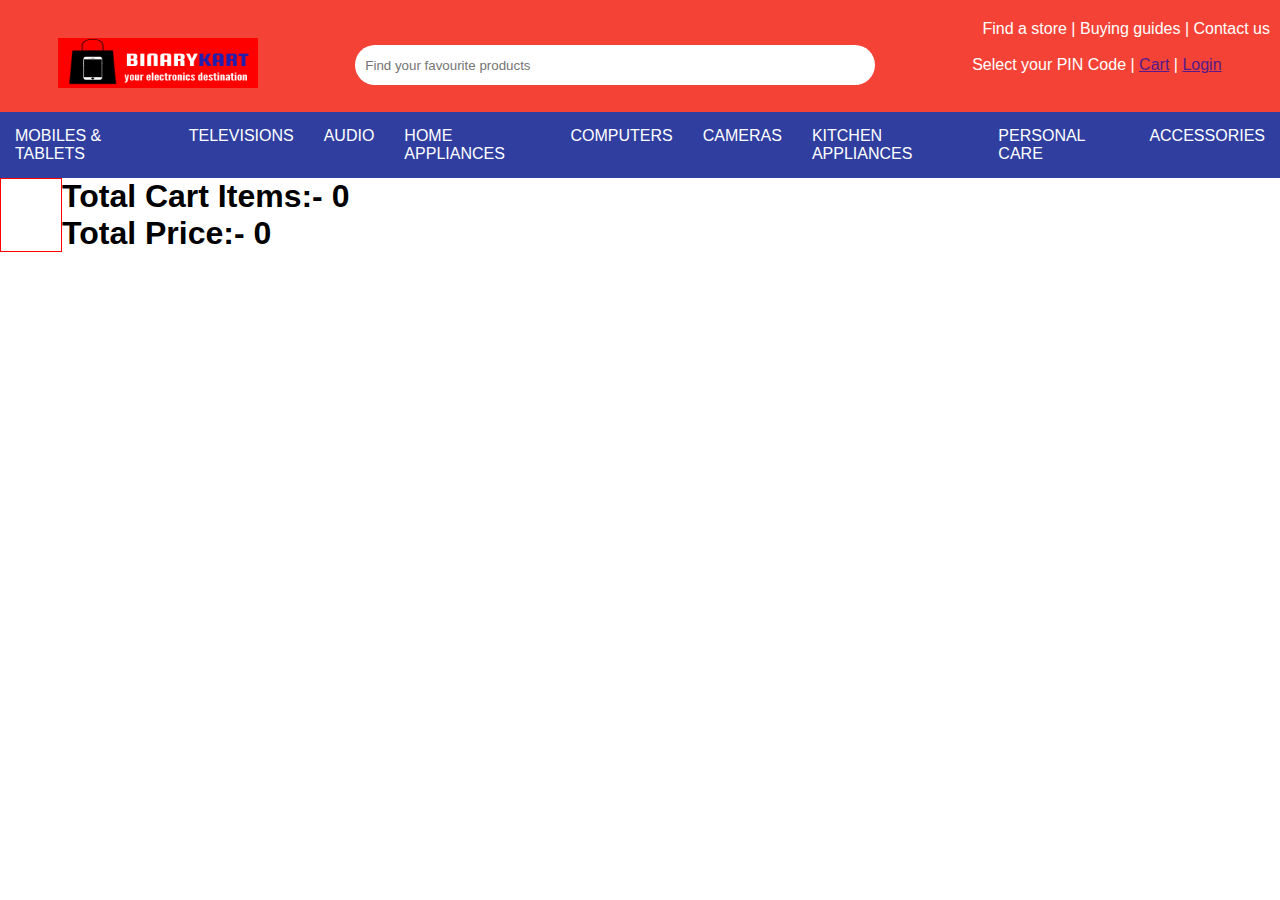
==== cart.html @ 50cff503 "Merge pull request #10 from roypromax/day-4" ====
<!DOCTYPE html>
<html lang="en">
<head>
    <meta charset="UTF-8">
    <meta http-equiv="X-UA-Compatible" content="IE=edge">
    <meta name="viewport" content="width=device-width, initial-scale=1.0">
    <title>Cart </title>
    <link rel="stylesheet" href="cart.css">
</head>
<body>
     <!-- first navigation bar with logo search bar -->
     <nav id="first">
        <p>Find a store | Buying guides | Contact us</p>
        <div>
            <a href="./index.html"><img src="/images/BinaryKart LOGO colored.png" alt=""></a>
            <input type="text" placeholder="Find your favourite products">
            <p>Select your PIN Code | <a href="">Cart</a> | <a href="">Login</a></p>
        </div>

    </nav>

    <!-- second navigation bar with dropdown menu-->

    <nav id="second">
        <ul>

        <li><a href="smartphones.html">MOBILES & TABLETS</a>
            <ul>
                <li><a href="#">Smartphones</a></li>
                <li><a href="#">Headphones & Headsets</a></li>
                <li><a href="#">Wearable technology</a></li>
                <li><a href="#">Accessories</a></li>
                <li><a href="#">Powerbanks</a></li>
            </ul>
        </li>
        <li><a href="#">TELEVISIONS</a></li>
        <li><a href="#">AUDIO</a></li>
        <li><a href="#">HOME APPLIANCES</a></li>
        <li><a href="#">COMPUTERS</a></li>
        <li><a href="#">CAMERAS</a></li>
        <li><a href="#">KITCHEN APPLIANCES</a></li>
        <li><a href="#">PERSONAL CARE</a></li>
        <li><a href="#">ACCESSORIES</a></li>

       </ul>
    </nav>
    
    <!-- container for cart and summary -->

    <div id="main">

    <!-- Container with cart items -->

    <div id="cart-container"></div>

    <!-- container with cart summary -->

    <div id="summary-container">
        <h1>Total Cart Items:- <span id="total-items">0</span></h1>
        <h1>Total Price:- <span id="total-price">0</span></h1>
    </div>

    </div>
</body>
<script src="cart.js"></script>
</html>
---- cart.css ----
*{
    margin: 0;
    padding: 0;
    font-family: sans-serif;

}

#first{
    background-color: #F44336;
    padding: 20px 10px 20px 10px;
}

#first p{
    color: white;
    text-align: right;
}



#first>div{
    display: flex;
    justify-content: space-around;
    align-items: center;
}

#first img{
    width: 200px;
    height: 50px;
}

#first input{
    width: 500px;
    height: 40px;
    border-radius: 20px;
    border: none;
    padding: 0px 10px 0px 10px;
}

#second>ul{
    width: 100%;
    display: flex;
    background-color: #303F9F;
    justify-content: space-around;
}

#second>ul ul{
    display: none;
}

#second>ul li{
    list-style: none;
}

#second a{
    display: block;
    color: white;
    text-decoration: none;
    padding: 15px;
}

#second a:hover{
    background-color: #F44336;
}

#main{
    display: flex;
}

#cart-container{
    border: 1px solid red;
    /* width: 90%; */
    /* margin: auto; */
    display: grid;
    grid-template-columns: repeat(4,1fr);
    gap: 20px;
}

#cart-container>div{
    /* border: 1px solid black; */
    padding: 10px;
}

#cart-container img{
    max-width: 100%;
}
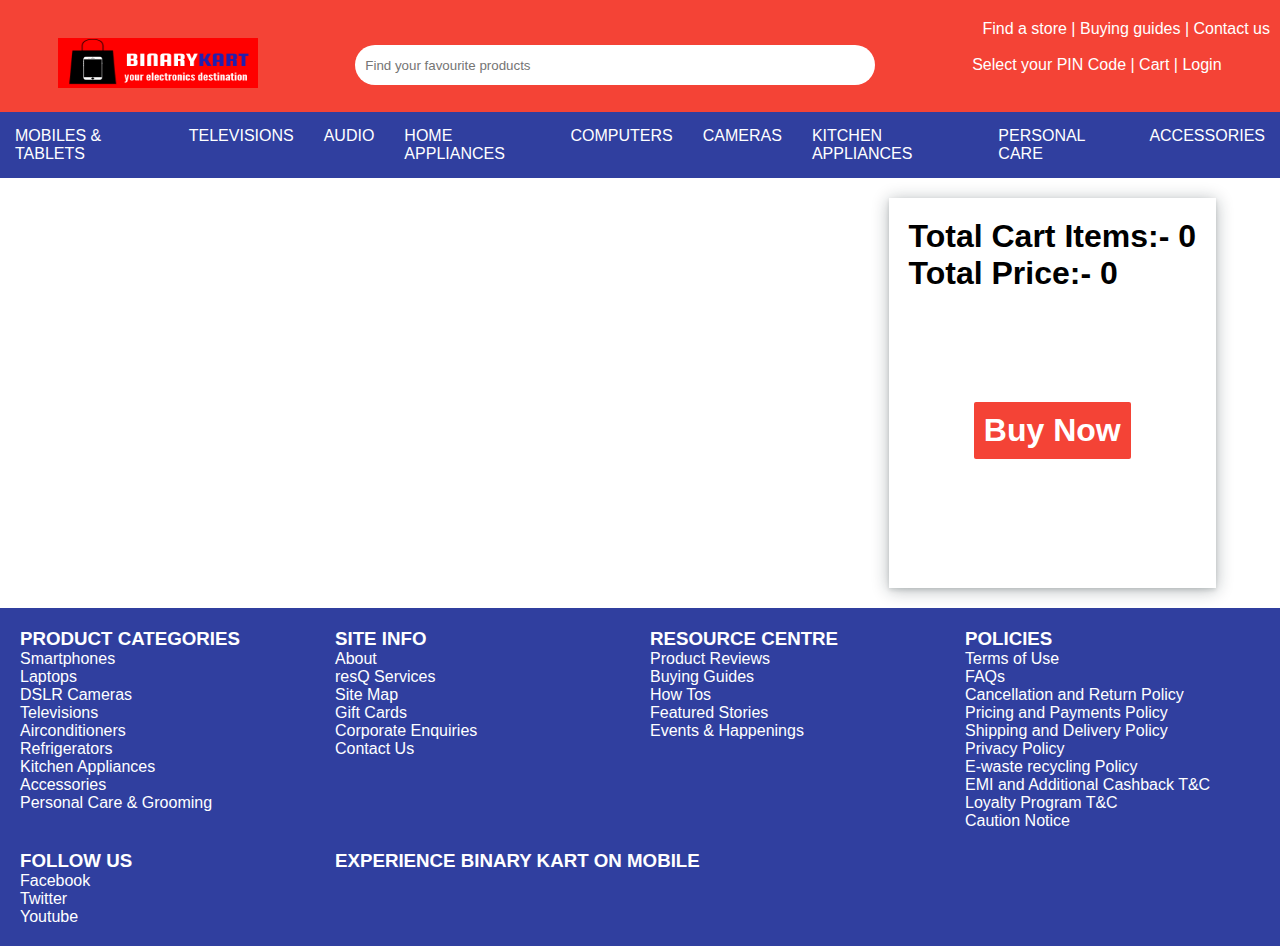
==== commit 8f2e7214: "Merge pull request #12 from roypromax/day-5" ====
--- a/cart.html
+++ b/cart.html
@@ -14,7 +14,7 @@
         <div>
             <a href="./index.html"><img src="/images/BinaryKart LOGO colored.png" alt=""></a>
             <input type="text" placeholder="Find your favourite products">
-            <p>Select your PIN Code | <a href="">Cart</a> | <a href="">Login</a></p>
+            <p>Select your PIN Code | <a href="#">Cart</a> | <a id="loginLink" href="login.html">Login</a></p>
         </div>
 
     </nav>
@@ -58,7 +58,74 @@
     <div id="summary-container">
         <h1>Total Cart Items:- <span id="total-items">0</span></h1>
         <h1>Total Price:- <span id="total-price">0</span></h1>
+        <button id="buy">Buy Now</button>
     </div>
+
+    </div>
+
+    <!-- footer section -->
+
+    <div id="footer">
+        <div>
+            <h3>PRODUCT CATEGORIES</h3>
+            <a href="">Smartphones</a>
+            <a href="">Laptops</a>
+            <a href="">DSLR Cameras</a>
+            <a href="">Televisions</a>
+            <a href="">Airconditioners</a>
+            <a href="">Refrigerators</a>
+            <a href="">Kitchen Appliances</a>
+            <a href="">Accessories</a>
+            <a href="">Personal Care & Grooming</a>
+        </div>
+
+        <div>
+            <h3>SITE INFO</h3>
+            <a href="">About</a>
+            <a href="">resQ Services</a>
+            <a href="">Site Map</a>
+            <a href="">Gift Cards</a>
+            <a href="">Corporate Enquiries</a>
+            <a href="">Contact Us</a>
+        </div>
+
+        <div>
+            <h3>RESOURCE CENTRE</h3>
+            <a href="">Product Reviews</a>
+            <a href="">Buying Guides</a>
+            <a href="">How Tos</a>
+            <a href="">Featured Stories</a>
+            <a href="">Events & Happenings</a>
+        </div>
+
+        <div>
+            <h3>POLICIES</h3>
+            <a href="">Terms of Use</a>
+            <a href="">FAQs</a>
+            <a href="">Cancellation and Return Policy</a>
+            <a href="">Pricing and Payments Policy</a>
+            <a href="">Shipping and Delivery Policy</a>
+            <a href="">Privacy Policy</a>
+            <a href="">E-waste recycling Policy</a>
+            <a href="">EMI and Additional Cashback T&C</a>
+            <a href="">Loyalty Program T&C</a>
+            <a href="">Caution Notice</a>
+        </div>
+
+        <div>
+            <h3>FOLLOW US</h3>
+            <a href="">Facebook</a>
+            <a href="">Twitter</a>
+            <a href="">Youtube</a> 
+        </div>
+
+        <div>
+            <h3>EXPERIENCE BINARY KART ON MOBILE</h3>
+            <div>
+            <img src="https://www.reliancedigital.in/build/client/images/google_play_store.png" alt="">
+            <img src="https://www.reliancedigital.in/build/client/images/ios_app_store_icon.png" alt="">
+            </div>
+        </div>
 
     </div>
 </body>
--- a/cart.css
+++ b/cart.css
@@ -36,6 +36,11 @@
     padding: 0px 10px 0px 10px;
 }
 
+#first a{
+    color: white;
+    text-decoration: none;
+}
+
 #second>ul{
     width: 100%;
     display: flex;
@@ -63,23 +68,103 @@
 }
 
 #main{
+    width: 90%;
+    margin: auto;
     display: flex;
+    margin-top: 20px;
+    margin-bottom: 20px;
+    justify-content: space-between;
 }
 
 #cart-container{
-    border: 1px solid red;
-    /* width: 90%; */
+    /* border: 1px solid red; */
+    width: 70%;
     /* margin: auto; */
     display: grid;
-    grid-template-columns: repeat(4,1fr);
+    grid-template-columns: repeat(3,1fr);
     gap: 20px;
 }
 
 #cart-container>div{
     /* border: 1px solid black; */
     padding: 10px;
+    box-shadow: rgba(14, 30, 37, 0.12) 0px 2px 4px 0px, rgba(14, 30, 37, 0.32) 0px 2px 16px 0px;
 }
 
 #cart-container img{
     max-width: 100%;
+}
+
+#cart-container p{
+    margin: 10px 0px 10px 0px;
+}
+
+#cart-container button{
+    margin: 5px;
+    padding: 10px;
+    font-weight: bolder;
+}
+
+#cart-container button:last-child{
+    border: none;
+    border-radius: 2px;
+    color:white;
+    background-color: #F44336;
+}
+
+#cart-container button:last-child:hover{
+    background-color: #303F9F;
+}
+
+#summary-container{
+    display : flex;
+    flex-direction: column;
+    justify-content: space-around;
+    padding: 20px;
+    box-shadow: rgba(14, 30, 37, 0.12) 0px 2px 4px 0px, rgba(14, 30, 37, 0.32) 0px 2px 16px 0px;
+    height: 350px;
+}
+
+#buy{
+    display: block;
+    margin: auto;
+    padding: 10px;
+    font-weight:bolder;
+    font-size: xx-large;
+    border: none;
+    border-radius: 2px;
+    color:white;
+    background-color: #F44336;
+}
+
+#buy:hover{
+    background-color: #303F9F;
+}
+
+#footer{
+    background-color: #303F9F;
+    padding: 20px;
+    display: grid;
+    grid-template-columns: repeat(4,1fr);
+    gap: 20px;
+}
+
+#footer>div{
+
+    display: flex;
+    flex-direction: column;
+}
+
+#footer h3,#footer a{
+    color: white;
+    text-decoration: none;
+}
+
+#footer>div:last-child{
+    grid-column-start: 2;
+    grid-column-end: 4;
+}
+
+#footer img{
+    width: 25%;
 }